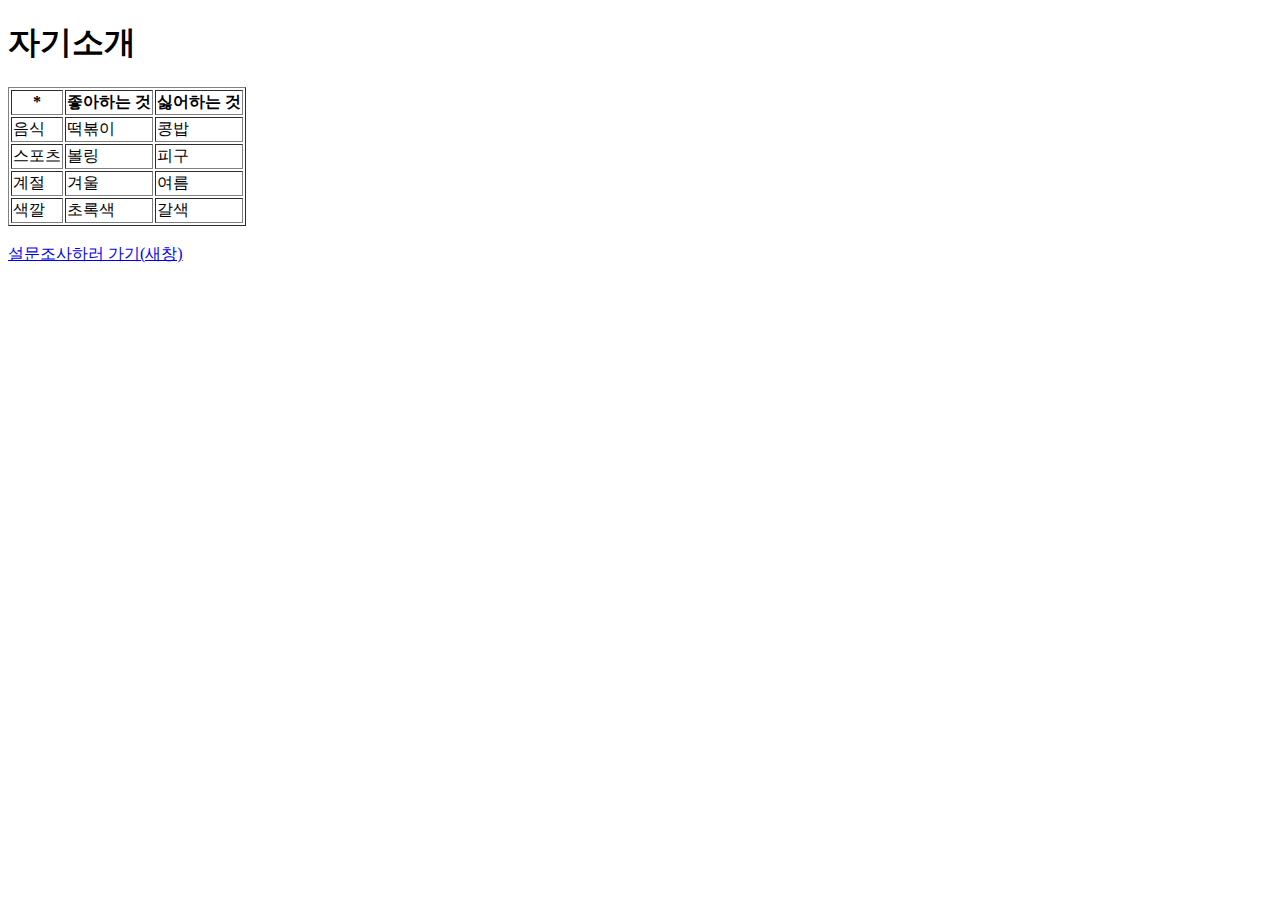
==== index2.html @ eb70d87e "first commit" ====
<!DOCTYPE html>
<html>
	<head>
		<title>60132298이다혜 HOMEWORK1</title>
		<meta charset="utf-8">
	</head>
	<body>
		<h1>자기소개</h1>
		<table border="1">
			<thead>
				<tr>
					<th>*</th>
					<th>좋아하는 것</th>
					<th>싫어하는 것</th>
				</tr>
			</thead>
			<tbody>
				<tr>
					<td>음식</td>
					<td>떡볶이</td>
					<td>콩밥</td>
				</tr>
				<tr>
					<td>스포츠</td>
					<td>볼링</td>
					<td>피구</td>
				</tr>
				<tr>
					<td>계절</td>
					<td>겨울</td>
					<td>여름</td>
				</tr>
				<tr>
					<td>색깔</td>
					<td>초록색</td>
					<td>갈색</td>
				</tr>
			</tbody>
		</table>
			<br>
			<a target="_blank" href="index3.html">설문조사하러 가기(새창)</a>
	</body>
</html>
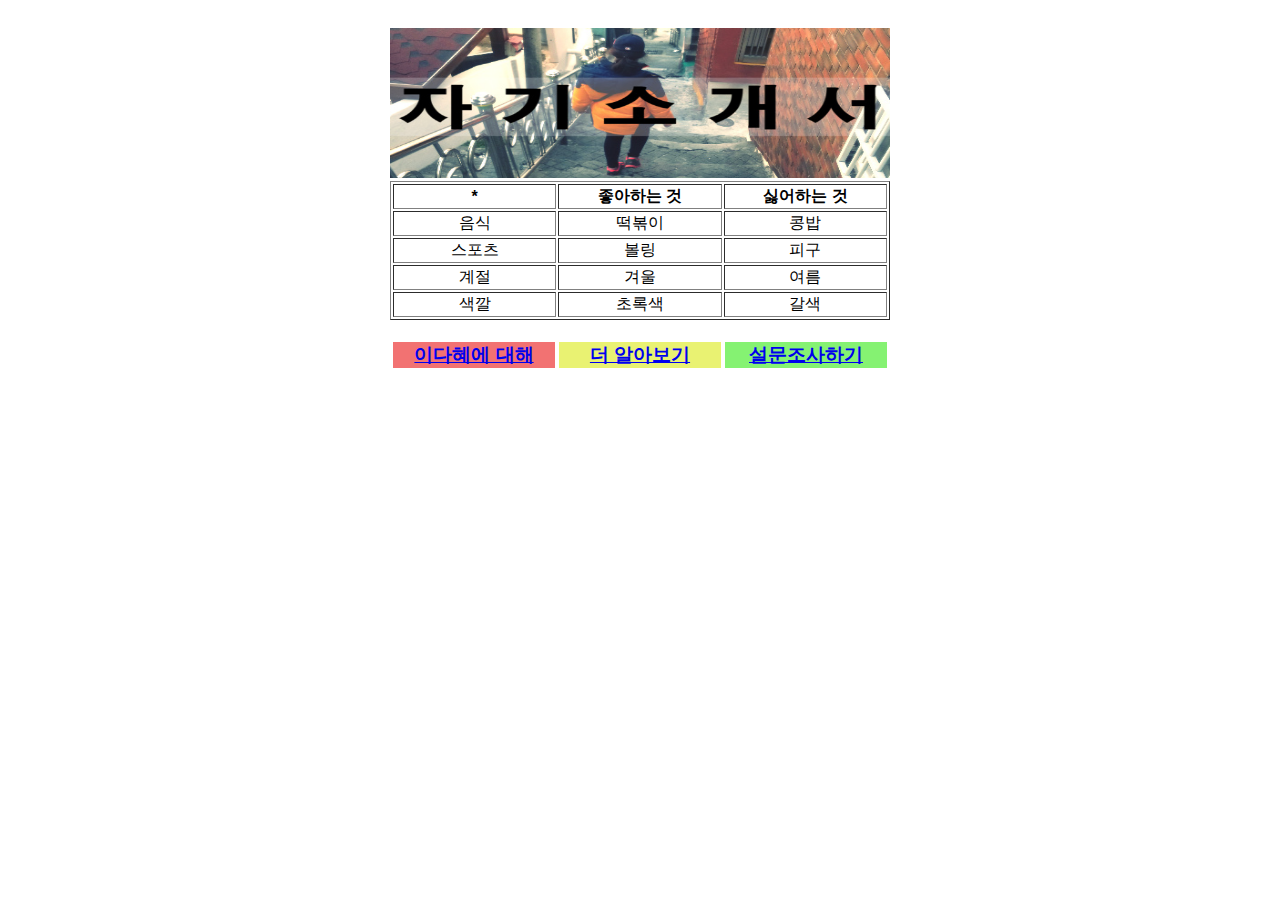
==== commit 21726eb8: "add files" ====
--- a/index2.html
+++ b/index2.html
@@ -1,43 +1,58 @@
 <!DOCTYPE html>
 <html>
 	<head>
-		<title>60132298이다혜 HOMEWORK1</title>
+		<title>이다혜 HOMEWORK2</title>
 		<meta charset="utf-8">
+		<link href="./stylesheet/index.css" type="text/css" rel="stylesheet"/>
 	</head>
 	<body>
-		<h1>자기소개</h1>
-		<table border="1">
-			<thead>
-				<tr>
-					<th>*</th>
-					<th>좋아하는 것</th>
-					<th>싫어하는 것</th>
-				</tr>
-			</thead>
-			<tbody>
-				<tr>
-					<td>음식</td>
-					<td>떡볶이</td>
-					<td>콩밥</td>
-				</tr>
-				<tr>
-					<td>스포츠</td>
-					<td>볼링</td>
-					<td>피구</td>
-				</tr>
-				<tr>
-					<td>계절</td>
-					<td>겨울</td>
-					<td>여름</td>
-				</tr>
-				<tr>
-					<td>색깔</td>
-					<td>초록색</td>
-					<td>갈색</td>
-				</tr>
-			</tbody>
+	<div id="wrap">
+		<div id="header">
+			<img src="./images/head.jpg" width="500" height="150" alt="자기소개서">
+		</div><br/>
+		<div id="content">
+				<table border="1">
+				<thead>
+					<tr>
+						<th>*</th>
+						<th>좋아하는 것</th>
+						<th>싫어하는 것</th>
+					</tr>
+				</thead>
+				<tbody>
+					<tr>
+						<td>음식</td>
+						<td>떡볶이</td>
+						<td>콩밥</td>
+					</tr>
+					<tr>
+						<td>스포츠</td>
+						<td>볼링</td>
+						<td>피구</td>
+					</tr>
+					<tr>
+						<td>계절</td>
+						<td>겨울</td>
+						<td>여름</td>
+					</tr>
+					<tr>
+						<td>색깔</td>
+						<td>초록색</td>
+						<td>갈색</td>
+					</tr>
+				</tbody>
+			</table>
+		<table>
+			<tr>
+				<td>
+				<a href="./index.html"><h3 style="background-color:#F27272;">이다혜에 대해</h3></a></td>
+				<td>
+				<a href="./index2.html"><h3 style="background-color:#E9F272;">더 알아보기</h3></a></td>
+				<td>
+				<a href="./index3.html"><h3 style="background-color:#85F272;">설문조사하기</h3></a></td>
+			</tr>
 		</table>
-			<br>
-			<a target="_blank" href="index3.html">설문조사하러 가기(새창)</a>
+		</div>
+	</div>
 	</body>
 </html>--- a/stylesheet/index.css
+++ b/stylesheet/index.css
@@ -0,0 +1,17 @@
+html{color:#000;
+	background:#FFF; 
+	padding:20px 0;
+	font: 16px "맑은 고딕", "Malgun Gothic", "굴림", "Gulim", Verdana, Arial, Tahoma;
+}
+
+#wrap {width:500px; margin:0 auto; background-color:#fff}
+
+#header {width:60%; height:135px;clear:both;}
+
+#content {width:100%;clear:both;}
+#content_list{clear:both;}
+#content_image{float:left;}
+#content_main{float:left;}
+
+table {width:100%;}
+td{text-align:center;width:17%;}